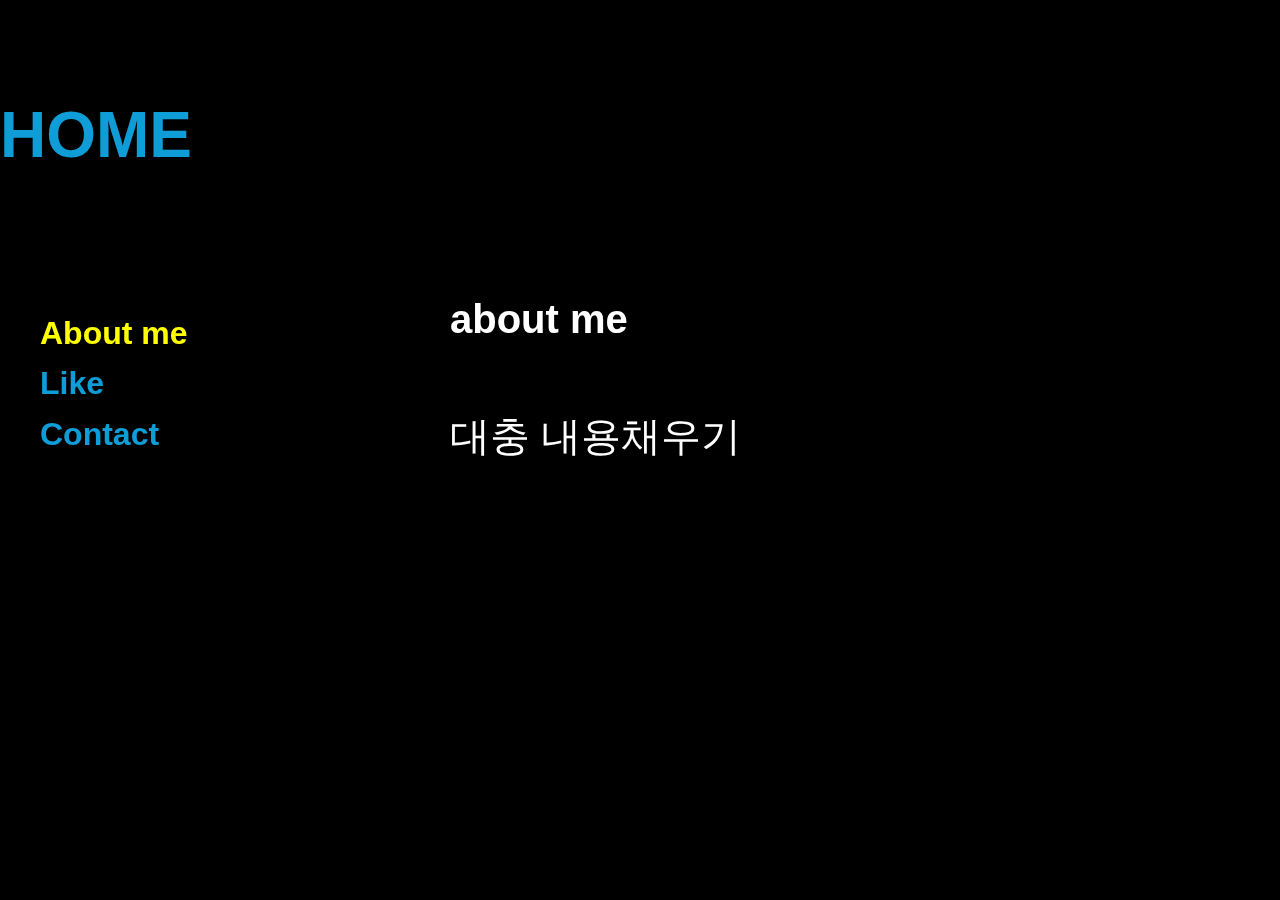
==== about me.html @ e725681e "Add files via upload" ====
<!DOCTYPE html>
<html lang="ko" dir="ltr">
  <head>
    <meta charset="utf-8">
    <title>yechan</title>
    <link rel="stylesheet" href="style.css">
  </head>
  <body>
    <body bgcolor="black">
    <div class="logotext">
        <h1><a href="index.html">HOME</a></h1>
        </div>
         <div id="grid" class="text">
            <ul>
                <div class="li"><h4><a href="about me.html" style="color:yellow">About me</a></h4></div>
                <div class="li"><h4><a href="like.html">Like</a></h4></div>
                <div class="li"><h4><a href="cantact.html">Contact</a></h4></div>
            </ul>
            <div class=text1>
              <h1> about me</h1>
              <p>대충 내용채우기</p>
            </div>
        </div>
  </body>
</html>
---- style.css ----
*{
    box-sizing: border-box;
}
a{
  color:skyblue;
  text-decoration: none;
}
#grid {
  display: grid;
  grid-template-columns: 450px 1fr;
}


body{
    margin: 0;
    padding: 0;
}


video{
    position: absolute;
    top: 0;
    left: 0;
    width: 100%;
    height: 95%;
    object-fit: cover;
    object-position: center;
}

.logotext{
    height: 30vh;
    display: flex;
    align-items: center;
    justify-content: default;
}


.text{
    height: 60vh;
    display: flex;
    flex-direction: column;
    align-items: flex-start;
    justify-content: default;
}

.text1{
    height: 60vh;
    display: flex;
    flex-direction: column;
    align-items: flex-start;
    justify-content: default;
}



.logotext h1{
    @import url(//fonts.googleapis.com/earlyaccess/jejugothic.css);
    font-family: 'Jeju Gothic', sans-serif;
    font-size: 4em;
    text-align: justify;
    color: skyblue;
    z-index: 1;
}


.text h4{
    @import url(//fonts.googleapis.com/earlyaccess/jejugothic.css);
    font-family: 'Jeju Gothic', sans-serif;
    font-size: 2em;
    text-align: justify;
    color: yellow;
    z-index: 3;
    mix-blend-mode: hard-light;
}
.text1 p,h1{
    @import url(//fonts.googleapis.com/earlyaccess/jejugothic.css);
    font-family: 'Jeju Gothic', sans-serif;
    font-size: 2.5em;
    text-align: end;
    color: white;
    z-index: 3;
    mix-blend-mode: hard-light;
}
.li {
    line-height:50%
}
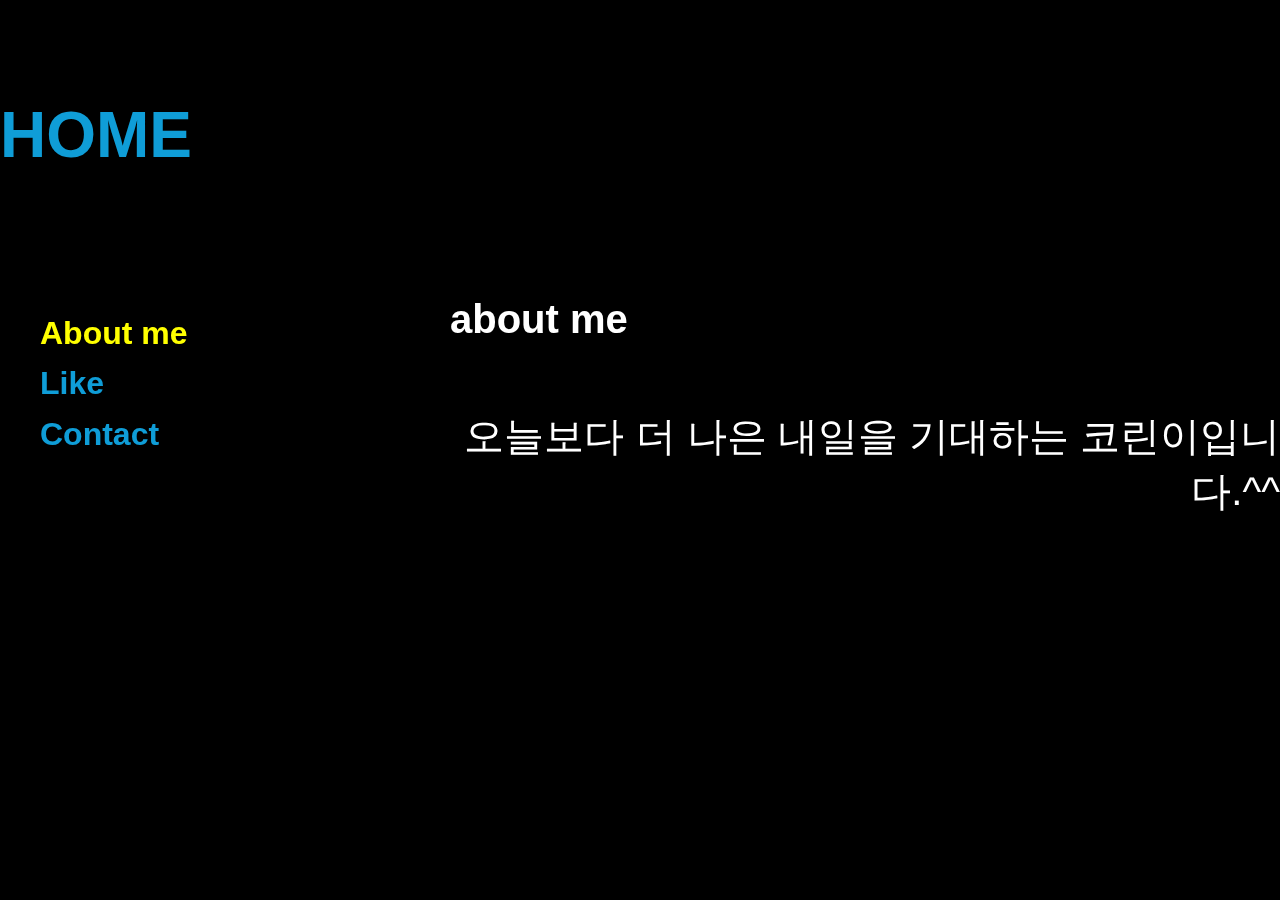
==== commit 3bd9c974: "Update about me.html" ====
--- a/about me.html
+++ b/about me.html
@@ -14,11 +14,11 @@
             <ul>
                 <div class="li"><h4><a href="about me.html" style="color:yellow">About me</a></h4></div>
                 <div class="li"><h4><a href="like.html">Like</a></h4></div>
-                <div class="li"><h4><a href="cantact.html">Contact</a></h4></div>
+                <div class="li"><h4><a href="contact.html">Contact</a></h4></div>
             </ul>
             <div class=text1>
               <h1> about me</h1>
-              <p>대충 내용채우기</p>
+              <p>오늘보다 더 나은 내일을 기대하는 코린이입니다.^^</p>
             </div>
         </div>
   </body>
